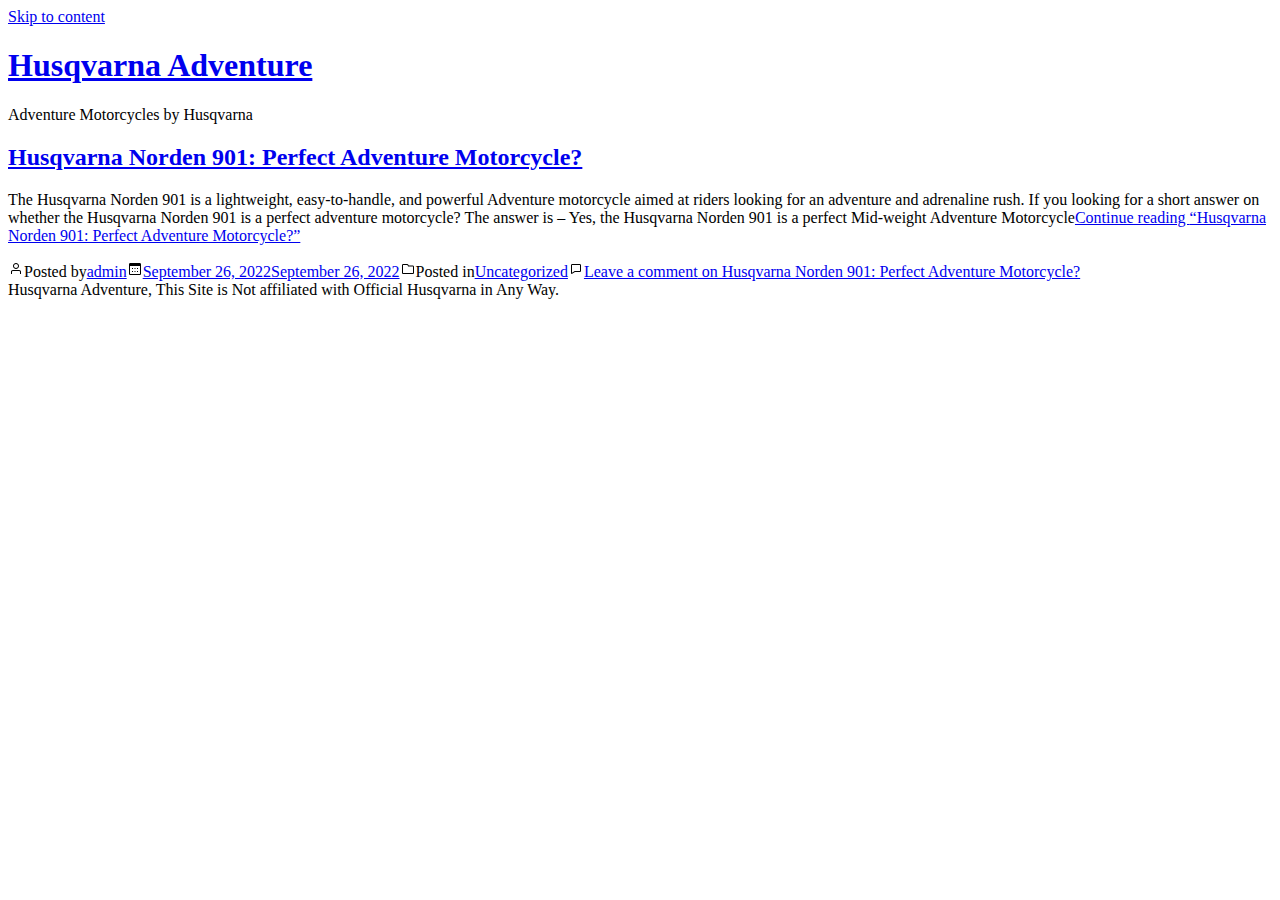
==== index.html @ befdff46 "Update" ====
<!DOCTYPE html>
<html lang="en-US">
<head>
	<meta charset="UTF-8">
	<meta name="viewport" content="width=device-width, initial-scale=1">
	<link rel="profile" href="https://gmpg.org/xfn/11">
	<title>Husqvarna Adventure &#x2d; Adventure Motorcycles by Husqvarna</title>

<!-- The SEO Framework by Sybre Waaijer -->
<meta name="robots" content="max-snippet:-1,max-image-preview:large,max-video-preview:-1">
<meta name="description" content="All about Adventure Motorcycles by Husqvarna. From Reviews to Setup Guides.">
<meta property="og:image" content="https://husqvarna-motorcyclesjapan.com/wp-content/uploads/2022/09/favicon-hus.png">
<meta property="og:image:width" content="50">
<meta property="og:image:height" content="50">
<meta property="og:locale" content="en_US">
<meta property="og:type" content="website">
<meta property="og:title" content="Husqvarna Adventure">
<meta property="og:description" content="All about Adventure Motorcycles by Husqvarna. From Reviews to Setup Guides.">
<meta property="og:url" content="https://husqvarna-motorcyclesjapan.com/">
<meta property="og:site_name" content="Husqvarna Adventure">
<meta name="twitter:card" content="summary_large_image">
<meta name="twitter:title" content="Husqvarna Adventure">
<meta name="twitter:description" content="All about Adventure Motorcycles by Husqvarna. From Reviews to Setup Guides.">
<meta name="twitter:image" content="https://husqvarna-motorcyclesjapan.com/wp-content/uploads/2022/09/favicon-hus.png">
<meta name="twitter:image:width" content="50">
<meta name="twitter:image:height" content="50">
<link rel="canonical" href="https://husqvarna-motorcyclesjapan.com/">
<script type="application/ld+json">{"@context":"https://schema.org","@type":"WebSite","url":"https://husqvarna-motorcyclesjapan.com/","name":"Husqvarna Adventure","potentialAction":{"@type":"SearchAction","target":{"@type":"EntryPoint","urlTemplate":"https://husqvarna-motorcyclesjapan.com/search/{search_term_string}/"},"query-input":"required name=search_term_string"}}</script>
<script type="application/ld+json">{"@context":"https://schema.org","@type":"Organization","url":"https://husqvarna-motorcyclesjapan.com/","name":"Husqvarna Adventure","logo":"https://husqvarna-motorcyclesjapan.com/wp-content/uploads/2022/09/favicon-hus.png"}</script>
<!-- / The SEO Framework by Sybre Waaijer | 2.92ms meta | 10.88ms boot -->

<link rel="dns-prefetch" href="//fonts.googleapis.com">
<link rel="stylesheet" id="wp-block-library-css" href="https://husqvarna-motorcyclesjapan.com/wp-includes/css/dist/block-library/style.min.css" media="all">
<style id="global-styles-inline-css">body{--wp--preset--color--black: #000000;--wp--preset--color--cyan-bluish-gray: #abb8c3;--wp--preset--color--white: #ffffff;--wp--preset--color--pale-pink: #f78da7;--wp--preset--color--vivid-red: #cf2e2e;--wp--preset--color--luminous-vivid-orange: #ff6900;--wp--preset--color--luminous-vivid-amber: #fcb900;--wp--preset--color--light-green-cyan: #7bdcb5;--wp--preset--color--vivid-green-cyan: #00d084;--wp--preset--color--pale-cyan-blue: #8ed1fc;--wp--preset--color--vivid-cyan-blue: #0693e3;--wp--preset--color--vivid-purple: #9b51e0;--wp--preset--color--primary: #000000;--wp--preset--color--secondary: #3C8067;--wp--preset--color--foreground: #333333;--wp--preset--color--tertiary: #FAFBF6;--wp--preset--color--background: #FFFFFF;--wp--preset--gradient--vivid-cyan-blue-to-vivid-purple: linear-gradient(135deg,rgba(6,147,227,1) 0%,rgb(155,81,224) 100%);--wp--preset--gradient--light-green-cyan-to-vivid-green-cyan: linear-gradient(135deg,rgb(122,220,180) 0%,rgb(0,208,130) 100%);--wp--preset--gradient--luminous-vivid-amber-to-luminous-vivid-orange: linear-gradient(135deg,rgba(252,185,0,1) 0%,rgba(255,105,0,1) 100%);--wp--preset--gradient--luminous-vivid-orange-to-vivid-red: linear-gradient(135deg,rgba(255,105,0,1) 0%,rgb(207,46,46) 100%);--wp--preset--gradient--very-light-gray-to-cyan-bluish-gray: linear-gradient(135deg,rgb(238,238,238) 0%,rgb(169,184,195) 100%);--wp--preset--gradient--cool-to-warm-spectrum: linear-gradient(135deg,rgb(74,234,220) 0%,rgb(151,120,209) 20%,rgb(207,42,186) 40%,rgb(238,44,130) 60%,rgb(251,105,98) 80%,rgb(254,248,76) 100%);--wp--preset--gradient--blush-light-purple: linear-gradient(135deg,rgb(255,206,236) 0%,rgb(152,150,240) 100%);--wp--preset--gradient--blush-bordeaux: linear-gradient(135deg,rgb(254,205,165) 0%,rgb(254,45,45) 50%,rgb(107,0,62) 100%);--wp--preset--gradient--luminous-dusk: linear-gradient(135deg,rgb(255,203,112) 0%,rgb(199,81,192) 50%,rgb(65,88,208) 100%);--wp--preset--gradient--pale-ocean: linear-gradient(135deg,rgb(255,245,203) 0%,rgb(182,227,212) 50%,rgb(51,167,181) 100%);--wp--preset--gradient--electric-grass: linear-gradient(135deg,rgb(202,248,128) 0%,rgb(113,206,126) 100%);--wp--preset--gradient--midnight: linear-gradient(135deg,rgb(2,3,129) 0%,rgb(40,116,252) 100%);--wp--preset--gradient--hard-diagonal: linear-gradient(to bottom right, #3C8067 49.9%, #FAFBF6 50%);--wp--preset--gradient--hard-diagonal-inverted: linear-gradient(to top left, #3C8067 49.9%, #FAFBF6 50%);--wp--preset--gradient--hard-horizontal: linear-gradient(to bottom, #3C8067 50%, #FAFBF6 50%);--wp--preset--gradient--hard-horizontal-inverted: linear-gradient(to top, #3C8067 50%, #FAFBF6 50%);--wp--preset--gradient--diagonal: linear-gradient(to bottom right, #3C8067, #FAFBF6);--wp--preset--gradient--diagonal-inverted: linear-gradient(to top left, #3C8067, #FAFBF6);--wp--preset--gradient--horizontal: linear-gradient(to bottom, #3C8067, #FAFBF6);--wp--preset--gradient--horizontal-inverted: linear-gradient(to top, #3C8067, #FAFBF6);--wp--preset--gradient--stripe: linear-gradient(to bottom, transparent 20%, #3C8067 20%, #3C8067 80%, transparent 80%);--wp--preset--duotone--dark-grayscale: url('#wp-duotone-dark-grayscale');--wp--preset--duotone--grayscale: url('#wp-duotone-grayscale');--wp--preset--duotone--purple-yellow: url('#wp-duotone-purple-yellow');--wp--preset--duotone--blue-red: url('#wp-duotone-blue-red');--wp--preset--duotone--midnight: url('#wp-duotone-midnight');--wp--preset--duotone--magenta-yellow: url('#wp-duotone-magenta-yellow');--wp--preset--duotone--purple-green: url('#wp-duotone-purple-green');--wp--preset--duotone--blue-orange: url('#wp-duotone-blue-orange');--wp--preset--font-size--small: 16px;--wp--preset--font-size--medium: 20px;--wp--preset--font-size--large: 24px;--wp--preset--font-size--x-large: 42px;--wp--preset--font-size--tiny: 14px;--wp--preset--font-size--normal: 18px;--wp--preset--font-size--huge: 28px;}.has-black-color{color: var(--wp--preset--color--black) !important;}.has-cyan-bluish-gray-color{color: var(--wp--preset--color--cyan-bluish-gray) !important;}.has-white-color{color: var(--wp--preset--color--white) !important;}.has-pale-pink-color{color: var(--wp--preset--color--pale-pink) !important;}.has-vivid-red-color{color: var(--wp--preset--color--vivid-red) !important;}.has-luminous-vivid-orange-color{color: var(--wp--preset--color--luminous-vivid-orange) !important;}.has-luminous-vivid-amber-color{color: var(--wp--preset--color--luminous-vivid-amber) !important;}.has-light-green-cyan-color{color: var(--wp--preset--color--light-green-cyan) !important;}.has-vivid-green-cyan-color{color: var(--wp--preset--color--vivid-green-cyan) !important;}.has-pale-cyan-blue-color{color: var(--wp--preset--color--pale-cyan-blue) !important;}.has-vivid-cyan-blue-color{color: var(--wp--preset--color--vivid-cyan-blue) !important;}.has-vivid-purple-color{color: var(--wp--preset--color--vivid-purple) !important;}.has-black-background-color{background-color: var(--wp--preset--color--black) !important;}.has-cyan-bluish-gray-background-color{background-color: var(--wp--preset--color--cyan-bluish-gray) !important;}.has-white-background-color{background-color: var(--wp--preset--color--white) !important;}.has-pale-pink-background-color{background-color: var(--wp--preset--color--pale-pink) !important;}.has-vivid-red-background-color{background-color: var(--wp--preset--color--vivid-red) !important;}.has-luminous-vivid-orange-background-color{background-color: var(--wp--preset--color--luminous-vivid-orange) !important;}.has-luminous-vivid-amber-background-color{background-color: var(--wp--preset--color--luminous-vivid-amber) !important;}.has-light-green-cyan-background-color{background-color: var(--wp--preset--color--light-green-cyan) !important;}.has-vivid-green-cyan-background-color{background-color: var(--wp--preset--color--vivid-green-cyan) !important;}.has-pale-cyan-blue-background-color{background-color: var(--wp--preset--color--pale-cyan-blue) !important;}.has-vivid-cyan-blue-background-color{background-color: var(--wp--preset--color--vivid-cyan-blue) !important;}.has-vivid-purple-background-color{background-color: var(--wp--preset--color--vivid-purple) !important;}.has-black-border-color{border-color: var(--wp--preset--color--black) !important;}.has-cyan-bluish-gray-border-color{border-color: var(--wp--preset--color--cyan-bluish-gray) !important;}.has-white-border-color{border-color: var(--wp--preset--color--white) !important;}.has-pale-pink-border-color{border-color: var(--wp--preset--color--pale-pink) !important;}.has-vivid-red-border-color{border-color: var(--wp--preset--color--vivid-red) !important;}.has-luminous-vivid-orange-border-color{border-color: var(--wp--preset--color--luminous-vivid-orange) !important;}.has-luminous-vivid-amber-border-color{border-color: var(--wp--preset--color--luminous-vivid-amber) !important;}.has-light-green-cyan-border-color{border-color: var(--wp--preset--color--light-green-cyan) !important;}.has-vivid-green-cyan-border-color{border-color: var(--wp--preset--color--vivid-green-cyan) !important;}.has-pale-cyan-blue-border-color{border-color: var(--wp--preset--color--pale-cyan-blue) !important;}.has-vivid-cyan-blue-border-color{border-color: var(--wp--preset--color--vivid-cyan-blue) !important;}.has-vivid-purple-border-color{border-color: var(--wp--preset--color--vivid-purple) !important;}.has-vivid-cyan-blue-to-vivid-purple-gradient-background{background: var(--wp--preset--gradient--vivid-cyan-blue-to-vivid-purple) !important;}.has-light-green-cyan-to-vivid-green-cyan-gradient-background{background: var(--wp--preset--gradient--light-green-cyan-to-vivid-green-cyan) !important;}.has-luminous-vivid-amber-to-luminous-vivid-orange-gradient-background{background: var(--wp--preset--gradient--luminous-vivid-amber-to-luminous-vivid-orange) !important;}.has-luminous-vivid-orange-to-vivid-red-gradient-background{background: var(--wp--preset--gradient--luminous-vivid-orange-to-vivid-red) !important;}.has-very-light-gray-to-cyan-bluish-gray-gradient-background{background: var(--wp--preset--gradient--very-light-gray-to-cyan-bluish-gray) !important;}.has-cool-to-warm-spectrum-gradient-background{background: var(--wp--preset--gradient--cool-to-warm-spectrum) !important;}.has-blush-light-purple-gradient-background{background: var(--wp--preset--gradient--blush-light-purple) !important;}.has-blush-bordeaux-gradient-background{background: var(--wp--preset--gradient--blush-bordeaux) !important;}.has-luminous-dusk-gradient-background{background: var(--wp--preset--gradient--luminous-dusk) !important;}.has-pale-ocean-gradient-background{background: var(--wp--preset--gradient--pale-ocean) !important;}.has-electric-grass-gradient-background{background: var(--wp--preset--gradient--electric-grass) !important;}.has-midnight-gradient-background{background: var(--wp--preset--gradient--midnight) !important;}.has-small-font-size{font-size: var(--wp--preset--font-size--small) !important;}.has-medium-font-size{font-size: var(--wp--preset--font-size--medium) !important;}.has-large-font-size{font-size: var(--wp--preset--font-size--large) !important;}.has-x-large-font-size{font-size: var(--wp--preset--font-size--x-large) !important;}</style>
<link rel="stylesheet" id="seedlet-fonts-css" href="https://fonts.googleapis.com/css?family=Fira+Sans%3Aital%2Cwght%400%2C400%3B0%2C500%3B1%2C400%7CPlayfair+Display%3Aital%2Cwght%400%2C400%3B0%2C700%3B1%2C400&#038;subset=latin%2Clatin-ext" media="all">
<link rel="stylesheet" id="seedlet-style-css" href="https://husqvarna-motorcyclesjapan.com/wp-content/themes/seedlet/style.css" media="all">
<link rel="stylesheet" id="seedlet-style-navigation-css" href="https://husqvarna-motorcyclesjapan.com/wp-content/themes/seedlet/assets/css/style-navigation.css" media="all">
<link rel="stylesheet" id="seedlet-print-style-css" href="https://husqvarna-motorcyclesjapan.com/wp-content/themes/seedlet/assets/css/print.css" media="print">
<link rel="stylesheet" id="seedlet-custom-color-overrides-css" href="https://husqvarna-motorcyclesjapan.com/wp-content/themes/seedlet/assets/css/custom-color-overrides.css" media="all">
<style id="seedlet-custom-color-overrides-inline-css">:root {}::selection { background-color: #F2F2F2;}::-moz-selection { background-color: #F2F2F2;}</style>
<link rel="https://api.w.org/" href="https://husqvarna-motorcyclesjapan.com/wp-json/">
<link rel="EditURI" type="application/rsd+xml" title="RSD" href="https://husqvarna-motorcyclesjapan.com/xmlrpc.php?rsd">
<link rel="wlwmanifest" type="application/wlwmanifest+xml" href="https://husqvarna-motorcyclesjapan.com/wp-includes/wlwmanifest.xml"> 
<script>document.createElement( "picture" );if(!window.HTMLPictureElement && document.addEventListener) {window.addEventListener("DOMContentLoaded", function() {var s = document.createElement("script");s.src = "https://husqvarna-motorcyclesjapan.com/wp-content/plugins/webp-express/js/picturefill.min.js";document.body.appendChild(s);});}</script><link rel="icon" href="https://husqvarna-motorcyclesjapan.com/wp-content/uploads/2022/09/favicon-hus.png" sizes="32x32">
<link rel="icon" href="https://husqvarna-motorcyclesjapan.com/wp-content/uploads/2022/09/favicon-hus.png" sizes="192x192">
<link rel="apple-touch-icon" href="https://husqvarna-motorcyclesjapan.com/wp-content/uploads/2022/09/favicon-hus.png">
<meta name="msapplication-TileImage" content="https://husqvarna-motorcyclesjapan.com/wp-content/uploads/2022/09/favicon-hus.png">
		<style id="wp-custom-css">div#comments {
    content-visibility: hidden;
}
span.byline {
    content-visibility: hidden;
}
span.cat-links {
    content-visibility: hidden;
}
span.comments-link {
    content-visibility: hidden;
}
span.posted-on {
    content-visibility: hidden;
}</style>
		</head>

<body class="home blog wp-embed-responsive hfeed hide-homepage-footer">
<svg xmlns="http://www.w3.org/2000/svg" viewbox="0 0 0 0" width="0" height="0" focusable="false" role="none" style="visibility: hidden; position: absolute; left: -9999px; overflow: hidden;"><defs><filter id="wp-duotone-dark-grayscale"><fecolormatrix color-interpolation-filters="sRGB" type="matrix" values=" .299 .587 .114 0 0 .299 .587 .114 0 0 .299 .587 .114 0 0 .299 .587 .114 0 0 "></fecolormatrix><fecomponenttransfer color-interpolation-filters="sRGB"><fefuncr type="table" tablevalues="0 0.49803921568627"></fefuncr><fefuncg type="table" tablevalues="0 0.49803921568627"></fefuncg><fefuncb type="table" tablevalues="0 0.49803921568627"></fefuncb><fefunca type="table" tablevalues="1 1"></fefunca></fecomponenttransfer><fecomposite in2="SourceGraphic" operator="in"></fecomposite></filter></defs></svg><svg xmlns="http://www.w3.org/2000/svg" viewbox="0 0 0 0" width="0" height="0" focusable="false" role="none" style="visibility: hidden; position: absolute; left: -9999px; overflow: hidden;"><defs><filter id="wp-duotone-grayscale"><fecolormatrix color-interpolation-filters="sRGB" type="matrix" values=" .299 .587 .114 0 0 .299 .587 .114 0 0 .299 .587 .114 0 0 .299 .587 .114 0 0 "></fecolormatrix><fecomponenttransfer color-interpolation-filters="sRGB"><fefuncr type="table" tablevalues="0 1"></fefuncr><fefuncg type="table" tablevalues="0 1"></fefuncg><fefuncb type="table" tablevalues="0 1"></fefuncb><fefunca type="table" tablevalues="1 1"></fefunca></fecomponenttransfer><fecomposite in2="SourceGraphic" operator="in"></fecomposite></filter></defs></svg><svg xmlns="http://www.w3.org/2000/svg" viewbox="0 0 0 0" width="0" height="0" focusable="false" role="none" style="visibility: hidden; position: absolute; left: -9999px; overflow: hidden;"><defs><filter id="wp-duotone-purple-yellow"><fecolormatrix color-interpolation-filters="sRGB" type="matrix" values=" .299 .587 .114 0 0 .299 .587 .114 0 0 .299 .587 .114 0 0 .299 .587 .114 0 0 "></fecolormatrix><fecomponenttransfer color-interpolation-filters="sRGB"><fefuncr type="table" tablevalues="0.54901960784314 0.98823529411765"></fefuncr><fefuncg type="table" tablevalues="0 1"></fefuncg><fefuncb type="table" tablevalues="0.71764705882353 0.25490196078431"></fefuncb><fefunca type="table" tablevalues="1 1"></fefunca></fecomponenttransfer><fecomposite in2="SourceGraphic" operator="in"></fecomposite></filter></defs></svg><svg xmlns="http://www.w3.org/2000/svg" viewbox="0 0 0 0" width="0" height="0" focusable="false" role="none" style="visibility: hidden; position: absolute; left: -9999px; overflow: hidden;"><defs><filter id="wp-duotone-blue-red"><fecolormatrix color-interpolation-filters="sRGB" type="matrix" values=" .299 .587 .114 0 0 .299 .587 .114 0 0 .299 .587 .114 0 0 .299 .587 .114 0 0 "></fecolormatrix><fecomponenttransfer color-interpolation-filters="sRGB"><fefuncr type="table" tablevalues="0 1"></fefuncr><fefuncg type="table" tablevalues="0 0.27843137254902"></fefuncg><fefuncb type="table" tablevalues="0.5921568627451 0.27843137254902"></fefuncb><fefunca type="table" tablevalues="1 1"></fefunca></fecomponenttransfer><fecomposite in2="SourceGraphic" operator="in"></fecomposite></filter></defs></svg><svg xmlns="http://www.w3.org/2000/svg" viewbox="0 0 0 0" width="0" height="0" focusable="false" role="none" style="visibility: hidden; position: absolute; left: -9999px; overflow: hidden;"><defs><filter id="wp-duotone-midnight"><fecolormatrix color-interpolation-filters="sRGB" type="matrix" values=" .299 .587 .114 0 0 .299 .587 .114 0 0 .299 .587 .114 0 0 .299 .587 .114 0 0 "></fecolormatrix><fecomponenttransfer color-interpolation-filters="sRGB"><fefuncr type="table" tablevalues="0 0"></fefuncr><fefuncg type="table" tablevalues="0 0.64705882352941"></fefuncg><fefuncb type="table" tablevalues="0 1"></fefuncb><fefunca type="table" tablevalues="1 1"></fefunca></fecomponenttransfer><fecomposite in2="SourceGraphic" operator="in"></fecomposite></filter></defs></svg><svg xmlns="http://www.w3.org/2000/svg" viewbox="0 0 0 0" width="0" height="0" focusable="false" role="none" style="visibility: hidden; position: absolute; left: -9999px; overflow: hidden;"><defs><filter id="wp-duotone-magenta-yellow"><fecolormatrix color-interpolation-filters="sRGB" type="matrix" values=" .299 .587 .114 0 0 .299 .587 .114 0 0 .299 .587 .114 0 0 .299 .587 .114 0 0 "></fecolormatrix><fecomponenttransfer color-interpolation-filters="sRGB"><fefuncr type="table" tablevalues="0.78039215686275 1"></fefuncr><fefuncg type="table" tablevalues="0 0.94901960784314"></fefuncg><fefuncb type="table" tablevalues="0.35294117647059 0.47058823529412"></fefuncb><fefunca type="table" tablevalues="1 1"></fefunca></fecomponenttransfer><fecomposite in2="SourceGraphic" operator="in"></fecomposite></filter></defs></svg><svg xmlns="http://www.w3.org/2000/svg" viewbox="0 0 0 0" width="0" height="0" focusable="false" role="none" style="visibility: hidden; position: absolute; left: -9999px; overflow: hidden;"><defs><filter id="wp-duotone-purple-green"><fecolormatrix color-interpolation-filters="sRGB" type="matrix" values=" .299 .587 .114 0 0 .299 .587 .114 0 0 .299 .587 .114 0 0 .299 .587 .114 0 0 "></fecolormatrix><fecomponenttransfer color-interpolation-filters="sRGB"><fefuncr type="table" tablevalues="0.65098039215686 0.40392156862745"></fefuncr><fefuncg type="table" tablevalues="0 1"></fefuncg><fefuncb type="table" tablevalues="0.44705882352941 0.4"></fefuncb><fefunca type="table" tablevalues="1 1"></fefunca></fecomponenttransfer><fecomposite in2="SourceGraphic" operator="in"></fecomposite></filter></defs></svg><svg xmlns="http://www.w3.org/2000/svg" viewbox="0 0 0 0" width="0" height="0" focusable="false" role="none" style="visibility: hidden; position: absolute; left: -9999px; overflow: hidden;"><defs><filter id="wp-duotone-blue-orange"><fecolormatrix color-interpolation-filters="sRGB" type="matrix" values=" .299 .587 .114 0 0 .299 .587 .114 0 0 .299 .587 .114 0 0 .299 .587 .114 0 0 "></fecolormatrix><fecomponenttransfer color-interpolation-filters="sRGB"><fefuncr type="table" tablevalues="0.098039215686275 1"></fefuncr><fefuncg type="table" tablevalues="0 0.66274509803922"></fefuncg><fefuncb type="table" tablevalues="0.84705882352941 0.41960784313725"></fefuncb><fefunca type="table" tablevalues="1 1"></fefunca></fecomponenttransfer><fecomposite in2="SourceGraphic" operator="in"></fecomposite></filter></defs></svg><div id="page" class="site">
	<a class="skip-link screen-reader-text" href="#content">Skip to content</a>

	
	<header id="masthead" class="site-header header_classes has-title-and-tagline" role="banner">
		

<div class="site-branding">
							<h1 class="site-title"><a href="https://husqvarna-motorcyclesjapan.com/" rel="home">Husqvarna Adventure</a></h1>
			
			<p class="site-description">
			Adventure Motorcycles by Husqvarna		</p>
	</div>
<!-- .site-branding -->
		
<div class="menu-button-container">
	</div>


<div class="menu-button-container">
	</div>

	</header><!-- #masthead -->

	<div id="content" class="site-content">

	<section id="primary" class="content-area">
		<main id="main" class="site-main" role="main">

		
<article id="post-21" class="post-21 post type-post status-publish format-standard hentry category-uncategorized entry">
	<header class="entry-header default-max-width">
		<h2 class="entry-title"><a href="https://husqvarna-motorcyclesjapan.com/husqvarna-norden-901/" rel="bookmark">Husqvarna Norden 901: Perfect Adventure Motorcycle?</a></h2>	</header><!-- .entry-header -->

	
	<div class="entry-content">
		<p>The Husqvarna Norden 901 is a lightweight, easy-to-handle, and powerful Adventure motorcycle aimed at riders looking for an adventure and adrenaline rush. If you looking for a short answer on whether the Husqvarna Norden 901 is a perfect adventure motorcycle? The answer is &#8211; Yes, the Husqvarna Norden 901 is a perfect Mid-weight Adventure Motorcycle<a class="more-link" href="https://husqvarna-motorcyclesjapan.com/husqvarna-norden-901/">Continue reading <span class="screen-reader-text">&#8220;Husqvarna Norden 901: Perfect Adventure Motorcycle?&#8221;</span></a></p>
	</div>
<!-- .entry-content -->

	<footer class="entry-footer default-max-width">
		<span class="byline"><svg class="svg-icon" width="16" height="16" aria-hidden="true" role="img" focusable="false" viewbox="0 0 24 24" fill="none" xmlns="http://www.w3.org/2000/svg"><path fill-rule="evenodd" clip-rule="evenodd" d="M15 7.5C15 9.15685 13.6569 10.5 12 10.5C10.3431 10.5 9 9.15685 9 7.5C9 5.84315 10.3431 4.5 12 4.5C13.6569 4.5 15 5.84315 15 7.5ZM16.5 7.5C16.5 9.98528 14.4853 12 12 12C9.51472 12 7.5 9.98528 7.5 7.5C7.5 5.01472 9.51472 3 12 3C14.4853 3 16.5 5.01472 16.5 7.5ZM19.5 19.5V16.245C19.5 14.729 18.271 13.5 16.755 13.5L7.245 13.5C5.72898 13.5 4.5 14.729 4.5 16.245L4.5 19.5H6L6 16.245C6 15.5574 6.5574 15 7.245 15L16.755 15C17.4426 15 18 15.5574 18 16.245V19.5H19.5Z" fill="currentColor"></path></svg><span class="screen-reader-text">Posted by</span><span class="author vcard"><a class="url fn n" href="https://husqvarna-motorcyclesjapan.com/author/admin/">admin</a></span></span><span class="posted-on"><svg class="svg-icon" width="16" height="16" aria-hidden="true" role="img" focusable="false" viewbox="0 0 24 24" fill="none" xmlns="http://www.w3.org/2000/svg"><path fill-rule="evenodd" clip-rule="evenodd" d="M19.5 7.5H4.5V19.0005C4.5 19.2764 4.72363 19.5 4.9995 19.5H19.0005C19.2764 19.5 19.5 19.2764 19.5 19.0005V7.5ZM3 7.5V4.9995V4.995C3 3.89319 3.89319 3 4.995 3H4.9995H19.0005H19.005C20.1068 3 21 3.89319 21 4.995V4.9995V7.5V19.0005C21 20.1048 20.1048 21 19.0005 21H4.9995C3.89521 21 3 20.1048 3 19.0005V7.5ZM7.5 10.5H9V12H7.5V10.5ZM9 15H7.5V16.5H9V15ZM11.25 10.5H12.75V12H11.25V10.5ZM12.75 15H11.25V16.5H12.75V15ZM15 10.5H16.5V12H15V10.5ZM16.5 15H15V16.5H16.5V15Z" fill="currentColor"></path></svg><a href="https://husqvarna-motorcyclesjapan.com/husqvarna-norden-901/" rel="bookmark"><time class="entry-date published" datetime="2022-09-26T15:46:32+00:00">September 26, 2022</time><time class="updated" datetime="2022-09-26T16:14:26+00:00">September 26, 2022</time></a></span><span class="cat-links"><svg class="svg-icon" width="16" height="16" aria-hidden="true" role="img" focusable="false" viewbox="0 0 24 24" fill="none" xmlns="http://www.w3.org/2000/svg"><path fill-rule="evenodd" clip-rule="evenodd" d="M12.1979 8.25L11.2098 6.27363C11.1259 6.10593 10.9545 6 10.767 6H4.995C4.72162 6 4.5 6.22162 4.5 6.495V17.505C4.5 17.7784 4.72162 18 4.995 18H19.0005C19.2764 18 19.5 17.7764 19.5 17.5005V8.7495C19.5 8.47363 19.2764 8.25 19.0005 8.25H12.1979ZM13.125 6.75H19.0005C20.1048 6.75 21 7.64521 21 8.7495V17.5005C21 18.6048 20.1048 19.5 19.0005 19.5H4.995C3.89319 19.5 3 18.6068 3 17.505V6.495C3 5.39319 3.89319 4.5 4.995 4.5H10.767C11.5227 4.5 12.2135 4.92693 12.5514 5.60281L13.125 6.75Z" fill="currentColor"></path></svg><span class="screen-reader-text">Posted in</span><a href="https://husqvarna-motorcyclesjapan.com/category/uncategorized/" rel="category tag">Uncategorized</a></span><span class="comments-link"><svg class="svg-icon" width="16" height="16" aria-hidden="true" role="img" focusable="false" viewbox="0 0 24 24" fill="none" xmlns="http://www.w3.org/2000/svg"><path fill-rule="evenodd" clip-rule="evenodd" d="M10.0458 15.0001L5.99998 17.697L5.99999 6.49478C5.99999 6.22141 6.2216 5.99979 6.49498 5.99978L17.505 5.99951C17.7784 5.9995 18 6.22113 18 6.49451L18 14.5046C18 14.778 17.7784 14.9996 17.505 14.9996L10.0458 15.0001ZM10.5 16.5L17.5051 16.4996C18.6069 16.4995 19.5 15.6063 19.5 14.5046L19.5 6.49451C19.5 5.39268 18.6068 4.49948 17.5049 4.49951L6.49494 4.49978C5.39315 4.49981 4.49999 5.39299 4.49999 6.49478L4.49998 18.3483C4.49998 18.9842 5.01549 19.4997 5.6514 19.4997C5.8787 19.4997 6.10091 19.4324 6.29004 19.3063L10.5 16.5Z" fill="currentColor"></path></svg><a href="https://husqvarna-motorcyclesjapan.com/husqvarna-norden-901/#respond">Leave a comment<span class="screen-reader-text"> on Husqvarna Norden 901: Perfect Adventure Motorcycle?</span></a></span>	</footer><!-- .entry-footer -->
</article><!-- #post-${ID} -->

		</main><!-- .site-main -->
	</section><!-- .content-area -->


	</div>
<!-- #content -->

	<footer id="colophon" class="site-footer default-max-width" role="contentinfo" aria-label="Footer">
			
	<div class="widget-area">
		<div class="widget-column footer-widget-1">
		<section id="block-3" class="widget widget_block">
<div class="wp-container-1 wp-block-group"><div class="wp-block-group__inner-container"></div></div>
</section><section id="block-4" class="widget widget_block">
<div class="wp-container-2 wp-block-group"><div class="wp-block-group__inner-container"></div></div>
</section><section id="block-5" class="widget widget_block">
<div class="wp-container-3 wp-block-group"><div class="wp-block-group__inner-container"></div></div>
</section><section id="block-6" class="widget widget_block">
<div class="wp-container-4 wp-block-group"><div class="wp-block-group__inner-container"></div></div>
</section>		</div>
	</div>
<!-- .widget-area -->

	
<div class="site-info">
				<a class="site-name">Husqvarna Adventure, This Site is Not affiliated with Official Husqvarna in Any Way.</a>
		</div>
<!-- .site-info -->
	</footer><!-- #colophon -->

</div>
<!-- #page -->

<style>.wp-container-1 > .alignleft { float: left; margin-inline-start: 0; margin-inline-end: 2em; }.wp-container-1 > .alignright { float: right; margin-inline-start: 2em; margin-inline-end: 0; }.wp-container-1 > .aligncenter { margin-left: auto !important; margin-right: auto !important; }</style>
<style>.wp-container-2 > .alignleft { float: left; margin-inline-start: 0; margin-inline-end: 2em; }.wp-container-2 > .alignright { float: right; margin-inline-start: 2em; margin-inline-end: 0; }.wp-container-2 > .aligncenter { margin-left: auto !important; margin-right: auto !important; }</style>
<style>.wp-container-3 > .alignleft { float: left; margin-inline-start: 0; margin-inline-end: 2em; }.wp-container-3 > .alignright { float: right; margin-inline-start: 2em; margin-inline-end: 0; }.wp-container-3 > .aligncenter { margin-left: auto !important; margin-right: auto !important; }</style>
<style>.wp-container-4 > .alignleft { float: left; margin-inline-start: 0; margin-inline-end: 2em; }.wp-container-4 > .alignright { float: right; margin-inline-start: 2em; margin-inline-end: 0; }.wp-container-4 > .aligncenter { margin-left: auto !important; margin-right: auto !important; }</style>
<script src="https://husqvarna-motorcyclesjapan.com/wp-content/themes/seedlet/assets/js/primary-navigation.js" id="seedlet-primary-navigation-script-js"></script>
	<script>
	/(trident|msie)/i.test(navigator.userAgent)&&document.getElementById&&window.addEventListener&&window.addEventListener("hashchange",function(){var t,e=location.hash.substring(1);/^[A-z0-9_-]+$/.test(e)&&(t=document.getElementById(e))&&(/^(?:a|select|input|button|textarea)$/i.test(t.tagName)||(t.tabIndex=-1),t.focus())},!1);
	</script>
	
</body>
</html>
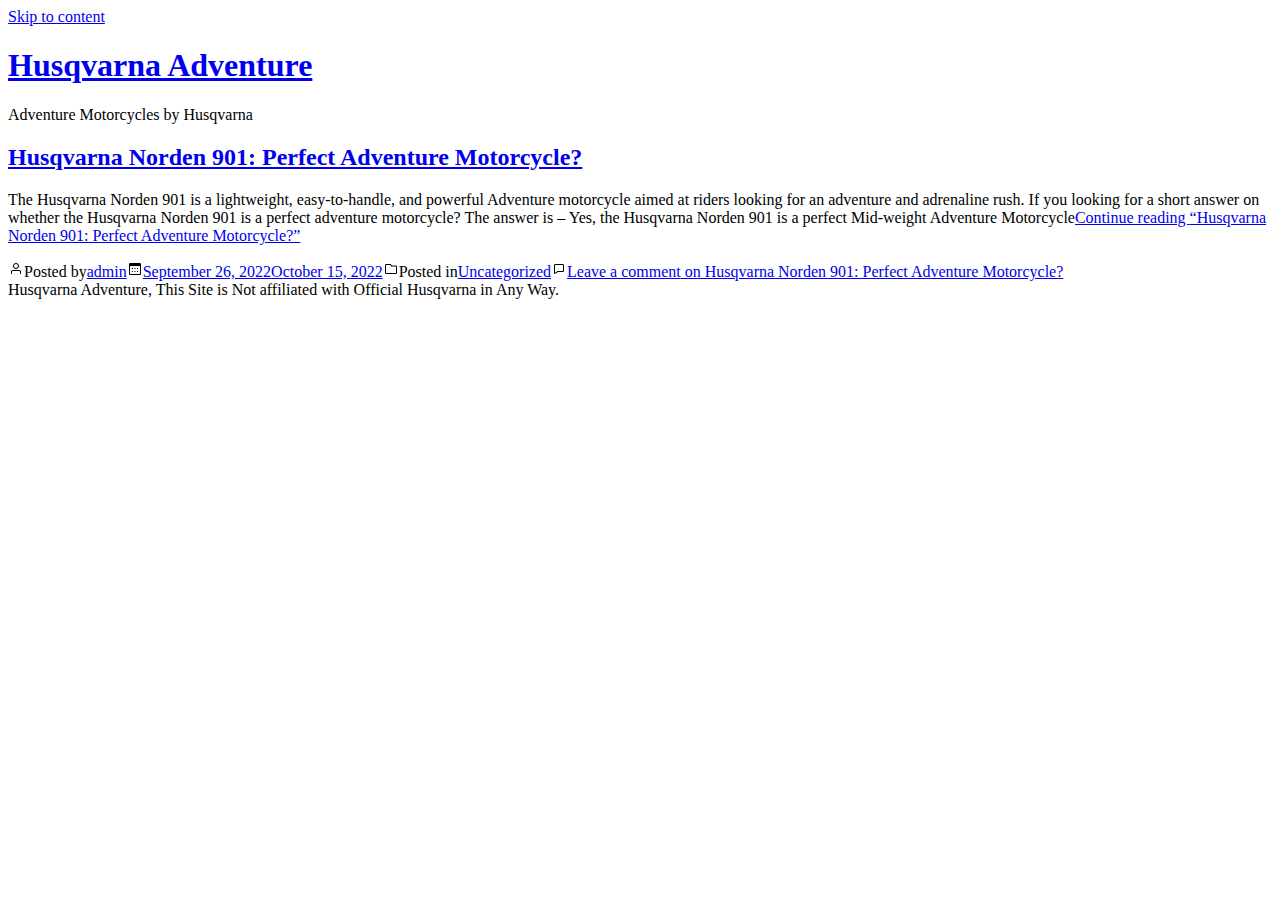
==== commit 693c0570: "update" ====
--- a/index.html
+++ b/index.html
@@ -9,7 +9,7 @@
 <!-- The SEO Framework by Sybre Waaijer -->
 <meta name="robots" content="max-snippet:-1,max-image-preview:large,max-video-preview:-1">
 <meta name="description" content="All about Adventure Motorcycles by Husqvarna. From Reviews to Setup Guides.">
-<meta property="og:image" content="https://husqvarna-motorcyclesjapan.com/wp-content/uploads/2022/09/favicon-hus.png">
+<meta property="og:image" content="https://husqvarna-motorcyclesjapan.com/wp-content/uploads/2022/10/favicon.png">
 <meta property="og:image:width" content="50">
 <meta property="og:image:height" content="50">
 <meta property="og:locale" content="en_US">
@@ -21,13 +21,13 @@
 <meta name="twitter:card" content="summary_large_image">
 <meta name="twitter:title" content="Husqvarna Adventure">
 <meta name="twitter:description" content="All about Adventure Motorcycles by Husqvarna. From Reviews to Setup Guides.">
-<meta name="twitter:image" content="https://husqvarna-motorcyclesjapan.com/wp-content/uploads/2022/09/favicon-hus.png">
+<meta name="twitter:image" content="https://husqvarna-motorcyclesjapan.com/wp-content/uploads/2022/10/favicon.png">
 <meta name="twitter:image:width" content="50">
 <meta name="twitter:image:height" content="50">
 <link rel="canonical" href="https://husqvarna-motorcyclesjapan.com/">
 <script type="application/ld+json">{"@context":"https://schema.org","@type":"WebSite","url":"https://husqvarna-motorcyclesjapan.com/","name":"Husqvarna Adventure","potentialAction":{"@type":"SearchAction","target":{"@type":"EntryPoint","urlTemplate":"https://husqvarna-motorcyclesjapan.com/search/{search_term_string}/"},"query-input":"required name=search_term_string"}}</script>
-<script type="application/ld+json">{"@context":"https://schema.org","@type":"Organization","url":"https://husqvarna-motorcyclesjapan.com/","name":"Husqvarna Adventure","logo":"https://husqvarna-motorcyclesjapan.com/wp-content/uploads/2022/09/favicon-hus.png"}</script>
-<!-- / The SEO Framework by Sybre Waaijer | 2.92ms meta | 10.88ms boot -->
+<script type="application/ld+json">{"@context":"https://schema.org","@type":"Organization","url":"https://husqvarna-motorcyclesjapan.com/","name":"Husqvarna Adventure","logo":"https://husqvarna-motorcyclesjapan.com/wp-content/uploads/2022/10/favicon.png"}</script>
+<!-- / The SEO Framework by Sybre Waaijer | 7.87ms meta | 36.09ms boot -->
 
 <link rel="dns-prefetch" href="//fonts.googleapis.com">
 <link rel="stylesheet" id="wp-block-library-css" href="https://husqvarna-motorcyclesjapan.com/wp-includes/css/dist/block-library/style.min.css" media="all">
@@ -41,10 +41,10 @@
 <link rel="https://api.w.org/" href="https://husqvarna-motorcyclesjapan.com/wp-json/">
 <link rel="EditURI" type="application/rsd+xml" title="RSD" href="https://husqvarna-motorcyclesjapan.com/xmlrpc.php?rsd">
 <link rel="wlwmanifest" type="application/wlwmanifest+xml" href="https://husqvarna-motorcyclesjapan.com/wp-includes/wlwmanifest.xml"> 
-<script>document.createElement( "picture" );if(!window.HTMLPictureElement && document.addEventListener) {window.addEventListener("DOMContentLoaded", function() {var s = document.createElement("script");s.src = "https://husqvarna-motorcyclesjapan.com/wp-content/plugins/webp-express/js/picturefill.min.js";document.body.appendChild(s);});}</script><link rel="icon" href="https://husqvarna-motorcyclesjapan.com/wp-content/uploads/2022/09/favicon-hus.png" sizes="32x32">
-<link rel="icon" href="https://husqvarna-motorcyclesjapan.com/wp-content/uploads/2022/09/favicon-hus.png" sizes="192x192">
-<link rel="apple-touch-icon" href="https://husqvarna-motorcyclesjapan.com/wp-content/uploads/2022/09/favicon-hus.png">
-<meta name="msapplication-TileImage" content="https://husqvarna-motorcyclesjapan.com/wp-content/uploads/2022/09/favicon-hus.png">
+<script>document.createElement( "picture" );if(!window.HTMLPictureElement && document.addEventListener) {window.addEventListener("DOMContentLoaded", function() {var s = document.createElement("script");s.src = "https://husqvarna-motorcyclesjapan.com/wp-content/plugins/webp-express/js/picturefill.min.js";document.body.appendChild(s);});}</script><link rel="icon" href="https://husqvarna-motorcyclesjapan.com/wp-content/uploads/2022/10/favicon.png" sizes="32x32">
+<link rel="icon" href="https://husqvarna-motorcyclesjapan.com/wp-content/uploads/2022/10/favicon.png" sizes="192x192">
+<link rel="apple-touch-icon" href="https://husqvarna-motorcyclesjapan.com/wp-content/uploads/2022/10/favicon.png">
+<meta name="msapplication-TileImage" content="https://husqvarna-motorcyclesjapan.com/wp-content/uploads/2022/10/favicon.png">
 		<style id="wp-custom-css">div#comments {
     content-visibility: hidden;
 }
@@ -104,7 +104,7 @@
 <!-- .entry-content -->
 
 	<footer class="entry-footer default-max-width">
-		<span class="byline"><svg class="svg-icon" width="16" height="16" aria-hidden="true" role="img" focusable="false" viewbox="0 0 24 24" fill="none" xmlns="http://www.w3.org/2000/svg"><path fill-rule="evenodd" clip-rule="evenodd" d="M15 7.5C15 9.15685 13.6569 10.5 12 10.5C10.3431 10.5 9 9.15685 9 7.5C9 5.84315 10.3431 4.5 12 4.5C13.6569 4.5 15 5.84315 15 7.5ZM16.5 7.5C16.5 9.98528 14.4853 12 12 12C9.51472 12 7.5 9.98528 7.5 7.5C7.5 5.01472 9.51472 3 12 3C14.4853 3 16.5 5.01472 16.5 7.5ZM19.5 19.5V16.245C19.5 14.729 18.271 13.5 16.755 13.5L7.245 13.5C5.72898 13.5 4.5 14.729 4.5 16.245L4.5 19.5H6L6 16.245C6 15.5574 6.5574 15 7.245 15L16.755 15C17.4426 15 18 15.5574 18 16.245V19.5H19.5Z" fill="currentColor"></path></svg><span class="screen-reader-text">Posted by</span><span class="author vcard"><a class="url fn n" href="https://husqvarna-motorcyclesjapan.com/author/admin/">admin</a></span></span><span class="posted-on"><svg class="svg-icon" width="16" height="16" aria-hidden="true" role="img" focusable="false" viewbox="0 0 24 24" fill="none" xmlns="http://www.w3.org/2000/svg"><path fill-rule="evenodd" clip-rule="evenodd" d="M19.5 7.5H4.5V19.0005C4.5 19.2764 4.72363 19.5 4.9995 19.5H19.0005C19.2764 19.5 19.5 19.2764 19.5 19.0005V7.5ZM3 7.5V4.9995V4.995C3 3.89319 3.89319 3 4.995 3H4.9995H19.0005H19.005C20.1068 3 21 3.89319 21 4.995V4.9995V7.5V19.0005C21 20.1048 20.1048 21 19.0005 21H4.9995C3.89521 21 3 20.1048 3 19.0005V7.5ZM7.5 10.5H9V12H7.5V10.5ZM9 15H7.5V16.5H9V15ZM11.25 10.5H12.75V12H11.25V10.5ZM12.75 15H11.25V16.5H12.75V15ZM15 10.5H16.5V12H15V10.5ZM16.5 15H15V16.5H16.5V15Z" fill="currentColor"></path></svg><a href="https://husqvarna-motorcyclesjapan.com/husqvarna-norden-901/" rel="bookmark"><time class="entry-date published" datetime="2022-09-26T15:46:32+00:00">September 26, 2022</time><time class="updated" datetime="2022-09-26T16:14:26+00:00">September 26, 2022</time></a></span><span class="cat-links"><svg class="svg-icon" width="16" height="16" aria-hidden="true" role="img" focusable="false" viewbox="0 0 24 24" fill="none" xmlns="http://www.w3.org/2000/svg"><path fill-rule="evenodd" clip-rule="evenodd" d="M12.1979 8.25L11.2098 6.27363C11.1259 6.10593 10.9545 6 10.767 6H4.995C4.72162 6 4.5 6.22162 4.5 6.495V17.505C4.5 17.7784 4.72162 18 4.995 18H19.0005C19.2764 18 19.5 17.7764 19.5 17.5005V8.7495C19.5 8.47363 19.2764 8.25 19.0005 8.25H12.1979ZM13.125 6.75H19.0005C20.1048 6.75 21 7.64521 21 8.7495V17.5005C21 18.6048 20.1048 19.5 19.0005 19.5H4.995C3.89319 19.5 3 18.6068 3 17.505V6.495C3 5.39319 3.89319 4.5 4.995 4.5H10.767C11.5227 4.5 12.2135 4.92693 12.5514 5.60281L13.125 6.75Z" fill="currentColor"></path></svg><span class="screen-reader-text">Posted in</span><a href="https://husqvarna-motorcyclesjapan.com/category/uncategorized/" rel="category tag">Uncategorized</a></span><span class="comments-link"><svg class="svg-icon" width="16" height="16" aria-hidden="true" role="img" focusable="false" viewbox="0 0 24 24" fill="none" xmlns="http://www.w3.org/2000/svg"><path fill-rule="evenodd" clip-rule="evenodd" d="M10.0458 15.0001L5.99998 17.697L5.99999 6.49478C5.99999 6.22141 6.2216 5.99979 6.49498 5.99978L17.505 5.99951C17.7784 5.9995 18 6.22113 18 6.49451L18 14.5046C18 14.778 17.7784 14.9996 17.505 14.9996L10.0458 15.0001ZM10.5 16.5L17.5051 16.4996C18.6069 16.4995 19.5 15.6063 19.5 14.5046L19.5 6.49451C19.5 5.39268 18.6068 4.49948 17.5049 4.49951L6.49494 4.49978C5.39315 4.49981 4.49999 5.39299 4.49999 6.49478L4.49998 18.3483C4.49998 18.9842 5.01549 19.4997 5.6514 19.4997C5.8787 19.4997 6.10091 19.4324 6.29004 19.3063L10.5 16.5Z" fill="currentColor"></path></svg><a href="https://husqvarna-motorcyclesjapan.com/husqvarna-norden-901/#respond">Leave a comment<span class="screen-reader-text"> on Husqvarna Norden 901: Perfect Adventure Motorcycle?</span></a></span>	</footer><!-- .entry-footer -->
+		<span class="byline"><svg class="svg-icon" width="16" height="16" aria-hidden="true" role="img" focusable="false" viewbox="0 0 24 24" fill="none" xmlns="http://www.w3.org/2000/svg"><path fill-rule="evenodd" clip-rule="evenodd" d="M15 7.5C15 9.15685 13.6569 10.5 12 10.5C10.3431 10.5 9 9.15685 9 7.5C9 5.84315 10.3431 4.5 12 4.5C13.6569 4.5 15 5.84315 15 7.5ZM16.5 7.5C16.5 9.98528 14.4853 12 12 12C9.51472 12 7.5 9.98528 7.5 7.5C7.5 5.01472 9.51472 3 12 3C14.4853 3 16.5 5.01472 16.5 7.5ZM19.5 19.5V16.245C19.5 14.729 18.271 13.5 16.755 13.5L7.245 13.5C5.72898 13.5 4.5 14.729 4.5 16.245L4.5 19.5H6L6 16.245C6 15.5574 6.5574 15 7.245 15L16.755 15C17.4426 15 18 15.5574 18 16.245V19.5H19.5Z" fill="currentColor"></path></svg><span class="screen-reader-text">Posted by</span><span class="author vcard"><a class="url fn n" href="https://husqvarna-motorcyclesjapan.com/author/admin/">admin</a></span></span><span class="posted-on"><svg class="svg-icon" width="16" height="16" aria-hidden="true" role="img" focusable="false" viewbox="0 0 24 24" fill="none" xmlns="http://www.w3.org/2000/svg"><path fill-rule="evenodd" clip-rule="evenodd" d="M19.5 7.5H4.5V19.0005C4.5 19.2764 4.72363 19.5 4.9995 19.5H19.0005C19.2764 19.5 19.5 19.2764 19.5 19.0005V7.5ZM3 7.5V4.9995V4.995C3 3.89319 3.89319 3 4.995 3H4.9995H19.0005H19.005C20.1068 3 21 3.89319 21 4.995V4.9995V7.5V19.0005C21 20.1048 20.1048 21 19.0005 21H4.9995C3.89521 21 3 20.1048 3 19.0005V7.5ZM7.5 10.5H9V12H7.5V10.5ZM9 15H7.5V16.5H9V15ZM11.25 10.5H12.75V12H11.25V10.5ZM12.75 15H11.25V16.5H12.75V15ZM15 10.5H16.5V12H15V10.5ZM16.5 15H15V16.5H16.5V15Z" fill="currentColor"></path></svg><a href="https://husqvarna-motorcyclesjapan.com/husqvarna-norden-901/" rel="bookmark"><time class="entry-date published" datetime="2022-09-26T15:46:32+00:00">September 26, 2022</time><time class="updated" datetime="2022-10-15T02:55:51+00:00">October 15, 2022</time></a></span><span class="cat-links"><svg class="svg-icon" width="16" height="16" aria-hidden="true" role="img" focusable="false" viewbox="0 0 24 24" fill="none" xmlns="http://www.w3.org/2000/svg"><path fill-rule="evenodd" clip-rule="evenodd" d="M12.1979 8.25L11.2098 6.27363C11.1259 6.10593 10.9545 6 10.767 6H4.995C4.72162 6 4.5 6.22162 4.5 6.495V17.505C4.5 17.7784 4.72162 18 4.995 18H19.0005C19.2764 18 19.5 17.7764 19.5 17.5005V8.7495C19.5 8.47363 19.2764 8.25 19.0005 8.25H12.1979ZM13.125 6.75H19.0005C20.1048 6.75 21 7.64521 21 8.7495V17.5005C21 18.6048 20.1048 19.5 19.0005 19.5H4.995C3.89319 19.5 3 18.6068 3 17.505V6.495C3 5.39319 3.89319 4.5 4.995 4.5H10.767C11.5227 4.5 12.2135 4.92693 12.5514 5.60281L13.125 6.75Z" fill="currentColor"></path></svg><span class="screen-reader-text">Posted in</span><a href="https://husqvarna-motorcyclesjapan.com/category/uncategorized/" rel="category tag">Uncategorized</a></span><span class="comments-link"><svg class="svg-icon" width="16" height="16" aria-hidden="true" role="img" focusable="false" viewbox="0 0 24 24" fill="none" xmlns="http://www.w3.org/2000/svg"><path fill-rule="evenodd" clip-rule="evenodd" d="M10.0458 15.0001L5.99998 17.697L5.99999 6.49478C5.99999 6.22141 6.2216 5.99979 6.49498 5.99978L17.505 5.99951C17.7784 5.9995 18 6.22113 18 6.49451L18 14.5046C18 14.778 17.7784 14.9996 17.505 14.9996L10.0458 15.0001ZM10.5 16.5L17.5051 16.4996C18.6069 16.4995 19.5 15.6063 19.5 14.5046L19.5 6.49451C19.5 5.39268 18.6068 4.49948 17.5049 4.49951L6.49494 4.49978C5.39315 4.49981 4.49999 5.39299 4.49999 6.49478L4.49998 18.3483C4.49998 18.9842 5.01549 19.4997 5.6514 19.4997C5.8787 19.4997 6.10091 19.4324 6.29004 19.3063L10.5 16.5Z" fill="currentColor"></path></svg><a href="https://husqvarna-motorcyclesjapan.com/husqvarna-norden-901/#respond">Leave a comment<span class="screen-reader-text"> on Husqvarna Norden 901: Perfect Adventure Motorcycle?</span></a></span>	</footer><!-- .entry-footer -->
 </article><!-- #post-${ID} -->
 
 		</main><!-- .site-main -->
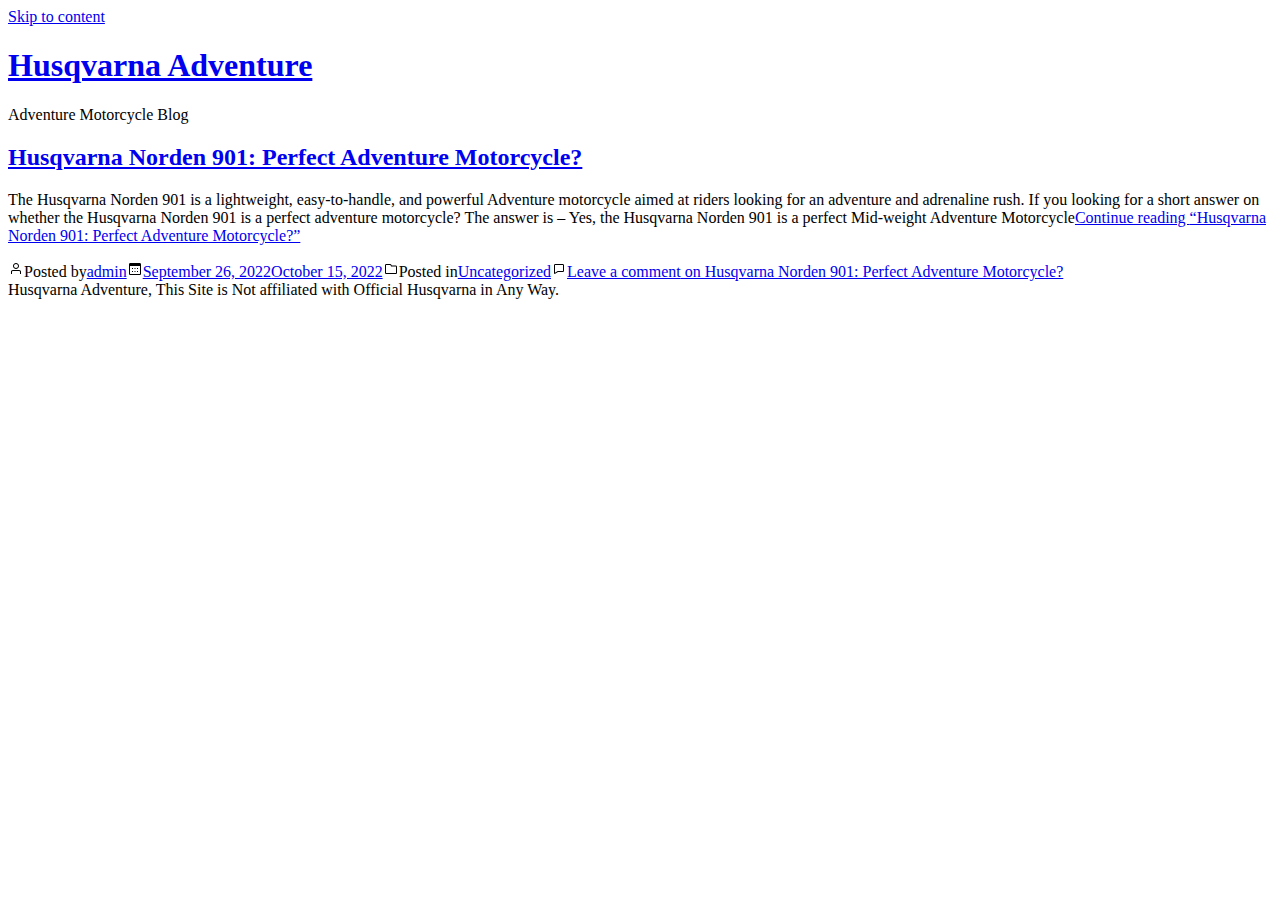
==== commit 2086bc5a: "update" ====
--- a/index.html
+++ b/index.html
@@ -4,7 +4,7 @@
 	<meta charset="UTF-8">
 	<meta name="viewport" content="width=device-width, initial-scale=1">
 	<link rel="profile" href="https://gmpg.org/xfn/11">
-	<title>Husqvarna Adventure &#x2d; Adventure Motorcycles by Husqvarna</title>
+	<title>Husqvarna Adventure &#x2d; Adventure Motorcycle Blog</title>
 
 <!-- The SEO Framework by Sybre Waaijer -->
 <meta name="robots" content="max-snippet:-1,max-image-preview:large,max-video-preview:-1">
@@ -27,7 +27,7 @@
 <link rel="canonical" href="https://husqvarna-motorcyclesjapan.com/">
 <script type="application/ld+json">{"@context":"https://schema.org","@type":"WebSite","url":"https://husqvarna-motorcyclesjapan.com/","name":"Husqvarna Adventure","potentialAction":{"@type":"SearchAction","target":{"@type":"EntryPoint","urlTemplate":"https://husqvarna-motorcyclesjapan.com/search/{search_term_string}/"},"query-input":"required name=search_term_string"}}</script>
 <script type="application/ld+json">{"@context":"https://schema.org","@type":"Organization","url":"https://husqvarna-motorcyclesjapan.com/","name":"Husqvarna Adventure","logo":"https://husqvarna-motorcyclesjapan.com/wp-content/uploads/2022/10/favicon.png"}</script>
-<!-- / The SEO Framework by Sybre Waaijer | 7.87ms meta | 36.09ms boot -->
+<!-- / The SEO Framework by Sybre Waaijer | 7.59ms meta | 27.96ms boot -->
 
 <link rel="dns-prefetch" href="//fonts.googleapis.com">
 <link rel="stylesheet" id="wp-block-library-css" href="https://husqvarna-motorcyclesjapan.com/wp-includes/css/dist/block-library/style.min.css" media="all">
@@ -74,7 +74,7 @@
 							<h1 class="site-title"><a href="https://husqvarna-motorcyclesjapan.com/" rel="home">Husqvarna Adventure</a></h1>
 			
 			<p class="site-description">
-			Adventure Motorcycles by Husqvarna		</p>
+			Adventure Motorcycle Blog		</p>
 	</div>
 <!-- .site-branding -->
 		
